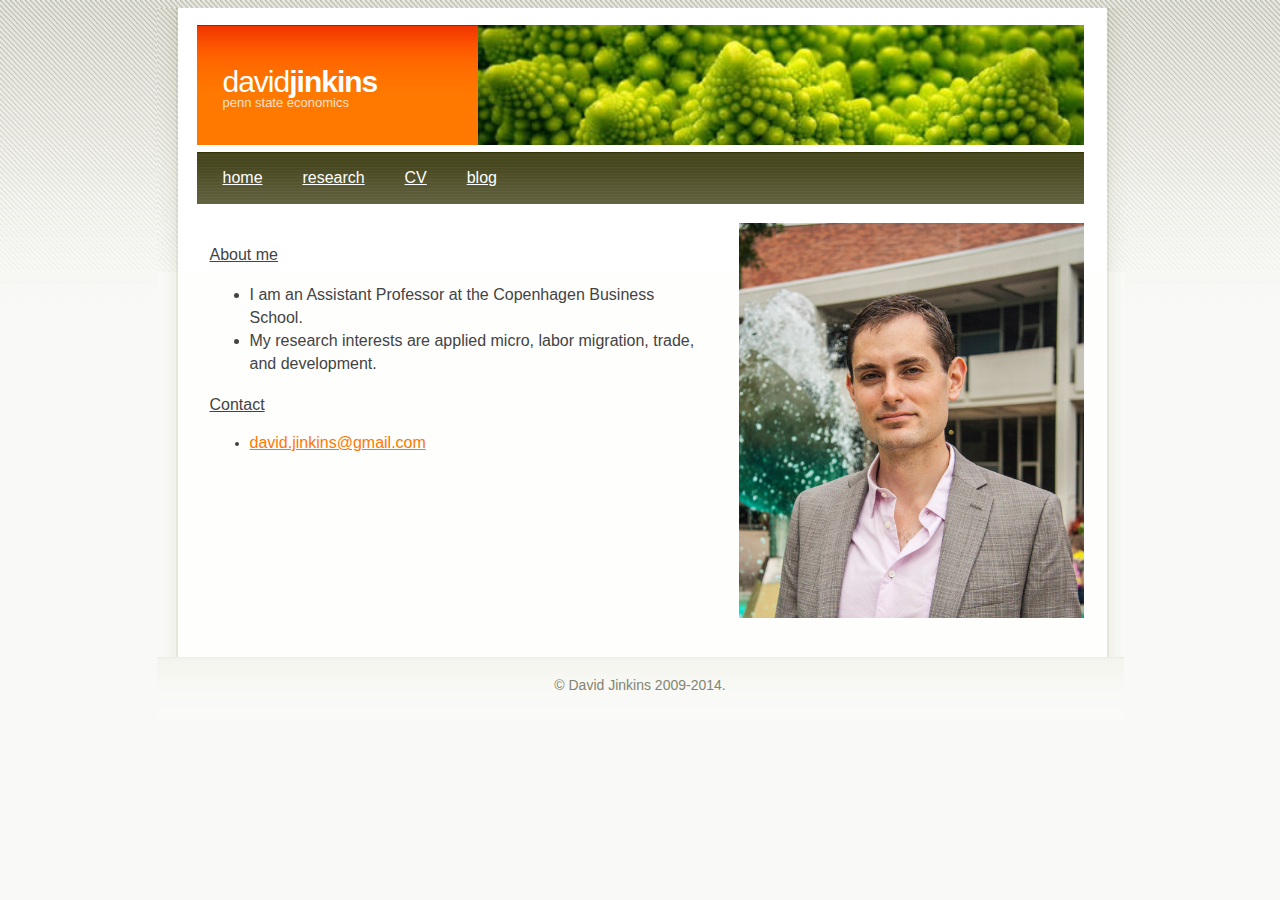
==== index.html @ d97abc14 "initial commit of website, but not blog" ====
<!DOCTYPE html PUBLIC "-//W3C//DTD XHTML 1.0 Strict//EN" "http://www.w3.org/TR/xhtml1/DTD/xhtml1-strict.dtd">
<!--

terrafirma1.0 by nodethirtythree design
http://www.nodethirtythree.com

-->
<html>
  <head>
    <meta http-equiv="content-type" content="text/html; charset=iso-8859-1" />
    <title>David Jinkins</title>
    <meta name="keywords" content="David Carson Jinkins" />
    <meta name="description" content="Homepage" />
    <link rel="stylesheet" type="text/css" href="default.css" />
  </head>
  <!-- GOOGLE TRACKING CODE -->
  <script type="text/javascript">
    var _gaq = _gaq || [];
    _gaq.push(['_setAccount', 'UA-8729493-2']);
    _gaq.push(['_trackPageview']);
    (function() {
     var ga = document.createElement('script'); ga.type = 'text/javascript'; ga.async = true;
     ga.src = ('https:' == document.location.protocol ? 'https://ssl' : 'http://www') + '.google-analytics.com/ga.js';
     var s = document.getElementsByTagName('script')[0]; s.parentNode.insertBefore(ga, s);
     })();
   </script>
   <body>
     <div id="outer">
       <div id="upbg"></div>
       <div id="inner">
         <div id="header">
           <h1><span>david</span>jinkins</h1>
           <h2>penn state economics</h2>
         </div>
         <div id="splash"></div>
         <div id="menu">
           <ul>
             <li class="first"><a href="index.html">home</a></li>
             <li><a href="../research/research.html">research</a></li>
             <li><a href="../CV/DavidJinkinsCV.pdf">CV</a></li>
             <!--<li><a href="#">pictures</a></li>-->
             <!--<li><a href="#">wallpaper groups</a></li>-->
             <li><a href="../blog">blog</a></li>
           </ul>
           <div id="date"></div>
         </div>
         <div id="primarycontent_splash">
           <div class="post">
             <div class="header">
               <div class="date"></div>
             </div>
             <div class="splash_content">
               <p></p><font size="3">
                 <u>About me</u>
                 <ul>
                   <li> I am an Assistant Professor at the Copenhagen Business School.
                   <li> My research interests are applied micro, labor migration, trade, and development.
                   <br>
                   </p>
                 </ul>
                 <p></p>
                 <u>Contact</u>
                 <ul> 
                   <li><a href="mailto:david.jinkins@gmail.com">david.jinkins@gmail.com</a>
               </font></div>
             </div>
           </div>
           <div id="secondarycontent">
             <div class="content">
               <img src="../images/portrait_10_2013.jpg" class="picB" alt="David Jinkins" />
             </div>
           </div>
           <div id="push"></div>
         </div>
         <div id="footer">
           &copy; David Jinkins 2009-2014.
         </div>
       </div>
     </body>
   </html>
---- default.css ----
/*  
Theme Name: David Jinkins Website--based on MyEnvision by Tatoon
Version: 1.0
Author: David Jinkins
Author URL: http://personal.psu.edu/dcj138 
Tags: simple, clean, fixed width, widget-ready, widgets, right sidebar, two columns, valid XHTML, valid CSS
Description: Trying to match wordpress blog with my website...probably more trouble than its worth...
*/

html
{
   margin: 0px !important;
   height: auto !important;
   height: 100%;
}

body
{
height: 100%;
height: auto !important;
background: #F9F9F7 url('images/a1_big.gif') repeat-x;
font-size: 14px;
font-family: helvetica, "trebuchet ms", sans-serif;
color: #434344;
line-height: 23px;
}

a
{
color: #FF7800;
text-decoration: underline;
}

a:hover
{
text-decoration: none;
}

sup
{
font-size: 0.65em;
}


p
{
margin-bottom: 18px;
text-align: justify;
}

p.left
{
margin-bottom: 18px;
text-align: left;
}

img.picA
{
position: relative;
top: -2px;
background: url('images/a47.gif') no-repeat;
width: 99px;
height: 96px;
padding: 10px;
}

img.picB
{
position: relative;
top: -2px;
width: 345px;
height: 395px;
padding: 0px;
}

img.floatleft
{
float: left;
margin: 0px 18px 4px 0px;
}


ul.linklist
{
list-style: none;
}

ul.linklist li
{
border-top: solid 1px #EEEEEE;
padding-top: 5px;
margin: 5px 0px 0px 0px;
}

ul.linklist li.first
{
border-top: 0px;
margin-top: 0px;
padding-top: 0px;
}

#upbg
{
position: absolute;
top: 0px;
left: 0px;
background: #fff url('images/upbg_big.gif') no-repeat;
width: 971px;
height: 264px;/*original value 264*/
z-index: 0;
}

#outer
{
position: relative;/*relative;*/
width: 967px;/*original 747*/
margin: 0 auto;
min-height: 100%;/*original value 264*/
height:100%;
background: #fff url('images/abg_big.gif') repeat-y;
}

#inner
{
position: relative;
min-height: 100%;
padding: 17px 40px 17px 40px;/*13px 30px 13px 30px;*/
z-index: 2;
}

#header
{
position: absolute;
background: #FF7800 url('images/a8.gif') repeat-x;
width: 262px;
height: 120px;
color: #fff;
padding-left: 26px;
}

#header span
{
font-weight: normal;
}

#header h1
{
position: absolute;
font-size: 30px;
letter-spacing: -1px;
top: 25px;
height: 30px;
}

#header h2
{
position: absolute;
font-size: 13px;
font-weight: normal;
color: #FCE2CA;
top: 55px;
}

#header sup
{
color: #FCE2CA;
}

#splash
{
position: absolute;
right: 40px;
background: #EAEAE2 url('images/brocollik.jpg') no-repeat;
background-size:606px 400px;
width: 606px;
height: 120px;
}

#menu
{
position: relative;
background: #46461F url('images/a16.gif') repeat-x;
height: 53px;
padding: 0px 26px 0px 6px;
margin: 127px 0px 20px 0px;
}

#menu ul
{
padding: 10px 0px 0px 0px;
}

#menu ul li
{
display: inline;
line-height: 32px;
padding-left: 4px;
}

#menu ul li.first
{
border-left: 0px;
}

#menu ul li a
{
background-color: transparent;
background-repeat: repeat-x;
padding: 10px 16px 10px 16px;
font-size: 16px;
color: #fff;
}

#menu ul li a:hover
{
background: #fff url('images/a18.gif') repeat-x top;
color: #4A4A24;
text-decoration: none;
}

#date
{
position: absolute;
top: 0px;
line-height: 67px;
color: #848471;
right: 40px;
font-weight: bold;
font-size: 16px;
letter-spacing: -1px;
}

#secondarycontent
{
position: relative;
width: 358px;
float: right;
}

#secondarycontent h3
{
position: relative;
top: 5px;
font-size: 21px;
line-height: 32px;
color: #656551;
letter-spacing: -1px;
background: url('images/a22.gif') bottom repeat-x;
padding: 0px 0px 13px 13px;
margin-bottom: 26px;
}

#secondarycontent .content
{
padding: 0px 13px 0px 13px;
margin-bottom: 30px;
}

#primarycontent
{
position: relative;
min-height:100%;
width: 624px;
margin-left: 13px;
float: left;
}

#primarycontent_splash
{
position: relative;
min-height:100%;
width: 500px;
margin-left: 13px;
float: left;
}

#primarycontent h3
{
position: relative;
top: 4px;
font-size: 23px;
line-height: 32px;
color: #656551;
letter-spacing: -1px;
background: url('images/a22.gif') bottom repeat-x;
padding: 0px 0px 13px 19px;
margin-bottom: 26px;
}

#primarycontent .content
{
padding: 0px 19px 0px 19px;
margin-bottom: 20px;
}

#primarycontent .splash_content
{
padding: 0px 19px 0px 19px;
margin-bottom: 20px;
width: 400px;
}

#primarycontent .post
{
margin-bottom: 40px;
background: #ffffff
}

#primarycontent .post .header
{
position: relative;
}

#primarycontent .post .header a
{
position: relative;
top: 5px;
font-size: 23px;
line-height: 32px;
color: #656551;
letter-spacing: -1px;
background: url('images/a22.gif') bottom repeat-x;
padding: 0px 0px 13px 19px;
margin-bottom: 26px;
text-decoration: none;
}

#primarycontent .post .date
{
position: absolute;
right: 19px;
top: 0px;
line-height: 45px;
color: #656551;
font-weight: bold;
}

#primarycontent .post .content
{
margin-bottom: 0px;
}

#primarycontent .post .footer
{
position: relative;
top: -13px;
background: url('images/a33.gif') repeat-x;
height: 83px;
}

#primarycontent .post .footer ul
{
list-style: none;
position: absolute;
right: 19px;
bottom: 19px;
}

#primarycontent .post .footer ul li
{
display: inline;
line-height: 19px;
padding-left: 22px;
margin-left: 32px;
background-repeat: no-repeat;
background-position: 0px 3px;
}

#primarycontent .post .footer ul li.printerfriendly
{
/*background-image: url('images/a41.gif');*/
}

#primarycontent .post .footer ul li.comments
{
background-image: url('images/a36.gif');
}

#primarycontent .post .footer ul li.readmore
{
background-image: url('images/a38.gif');
}

#footer
{
position: relative;
clear: both;
height: 65px;
text-align: center;
line-height: 57px;
background-image: url('images/a50.gif');
color: #848471;
}

#footer a
{
color: #545445;
}

blockquote {
margin: 13px;
padding: 0 0 0 36px;
border: 1px solid #f2f2f2;
background: #FAFAFA url('images/quote.gif') no-repeat 7px 7px;
}

/* OLD STYLE STUFFS */
/* Top Elements */
/* { margin: 0; padding: 0; outline: 0 }

/*body {
	background: #CCC;
	font: 70%/1.5em Verdana, Tahoma, arial, sans-serif;
	color: #555; 
	text-align: center;
}
*/
/* links */
/*a, a:visited {
	text-decoration: none;
	color: #2180BC;
	background: inherit;
}
a:hover {
	color: #88ac0b;
	background: inherit;
	text-decoration: underline;
}
*/
/* headers */
/*h1, h2, h3 {
	font-family: 'Trebuchet MS', Tahoma, Sans-serif;	 		
}
h1 {
	font-size: 150%;	
	font-weight: normal;
	color: #006699;
}
h2 {
	font-size: 140%;
	text-transform: uppercase;
	color: #88ac0b;
}
h3 {
	font-size: 120%;
	color: #666666; 
}
*/
/* images */
/*img {
	background: #FAFAFA;
   border: 1px solid #E5E5E5;
	padding: 5px;
}
img.float-right {
  margin: 5px 0px 10px 10px;  
}
img.float-left {
  margin: 5px 10px 10px 0px;
}*/
/*
h1, h2, h3, p {
	padding: 10px;		
	margin: 0;
}
ul, ol {
	margin: 5px 20px;
	padding: 0 20px;
}
*/
/*
code {
  margin: 5px 0;
  padding: 10px;
  text-align: left;
  display: block;
  overflow: auto;  
  font: 500 1em/1.5em 'Lucida Console', 'courier new', monospace ;
  /* white-space: pre; */
/*  background: #FAFAFA;
  border: 1px solid #f2f2f2;  
}

acronym {
  cursor: help;
  border-bottom: 1px dotted #777;
}
blockquote {
	margin: 10px;
 	padding: 0 0 0 28px;  
   border: 1px solid #f2f2f2; 
  	background: #FAFAFA url(images/quote.gif) no-repeat 5px 5px;    
}
*/
/* start - table */
/*table {
	border-collapse: collapse;
	margin: 10px;	
}
th strong {
	color: #fff;
}
th {
	background: #93BC0C;
	height: 29px;
	padding-left: 12px;
	padding-right: 12px;
	color: #FFF;
	text-align: left;
	border-left: 1px solid #B6D59A;
	border-bottom: solid 2px #FFF;
}
tr {
	height: 30px;
}
td {
	padding-left: 11px;
	padding-right: 11px;
	border-left: 1px solid #FFF;
	border-bottom: solid 1px #ffffff;
}
td.first,th.first {
	border-left: 0px;
}
tr.row-a {
	background: #F8F8F8;
}
tr.row-b {
	background: #EFEFEF;
}
/* end - table */

/* form elements */
form {
	margin:13px; padding: 0 7px;
	border: 1px solid #f2f2f2; 
	background-color: #FAFAFA; 	
}
label {
	display:block;
	font-weight:bold;
	margin:7px 0;
}
input {
	padding:3px;
	border:1px solid #eee;
	font: normal 1em Verdana, sans-serif;
	color:#777;
}
textarea {
	width:520px;
	padding:3px;
	font: normal 1em Verdana, sans-serif;
	border:1px solid #eee;
	height:130px;
	display:block;
	color:#777;
}
input.button { 
	font: bold 16px Arial, Sans-serif; 
	height: 31px;
	margin: 0;
	padding: 3px 4px; 
	color: #FFF;
	background: #8EB50C url(images/button-bg.jpg) repeat-x 0 0;
	border: none;
}

/* search form 
.searchform {
	background-color: transparent;
	border: none;	
	margin: 0; padding: 5px 0 15px 0;	
	width: 190px;	
}
.searchform p { margin: 0; padding: 0; }
.searchform input.textbox { 
	width: 120px;
	color: #777; 
	height: 18px;
	padding: 2px;	
	border: 1px solid #E5E5E5;
	vertical-align: top;
}
.searchform input.button { 
	width: 60px;
	height: 24px;
	padding: 2px 5px;
	vertical-align: top;
}
*/

/********************************************
   LAYOUT
********************************************/ 
/*#wrap {
	width: 820px;
	background: #CCC url(images/content.jpg) repeat-y center top;
	margin: 0 auto;
	text-align: left;
}
#content-wrap {
	clear: both;
	width: 760px;
	padding: 0; 
	margin: 10px auto;
}
/*
#header {
	width: 820px;
	position: relative;
	height: 103px;
	background: #CCC url(images/header.jpg) no-repeat center top;
	padding: 0;	
	color: #FFF;	
}
#header h1#logo-text a {
	position: absolute;
	margin: 0; padding: 0;
	font: bolder 44px 'Trebuchet MS', Arial, Sans-serif;
	letter-spacing: -2px;
	color: #FFF;
	text-transform: none;
	text-decoration: none;
	background: transparent;
*/	
	/* change the values of top and left to adjust the position of the logo*/
/*
	top: 25px; left: 47px;	
}
#header p#slogan {
	position: absolute;
	margin: 0; padding: 0;
	font: normal 12px 'Trebuchet MS', Arial, Sans-serif;
	text-transform: none;
	color: #FFF;
*/	
	/* change the values of top and left to adjust the position of the slogan*/
/*
	top: 70px; left: 55px;		
}
*/
/* header links */
/*
#header #header-links {
	position: absolute;
	top: 20px; right: 30px;	
	color: #C6DDEE;
	font-size: 10px;	
}
#header #header-links a {	
	color: #FFF;
	text-decoration: none;	
}
#header #header-links a:hover {
	color: #D4E59F;	
}
#header li {
	list-style: none;
	white-space: nowrap;
	display: inline;
	padding-left: 8px;
}
*/
/* Menu */
/*
#menu {
	clear: both;	
	margin: 0 auto; padding: 0;
	background: url(images/menu.jpg) repeat-x 0 0;	
	font: bold 12px/37px Verdana, Arial, Tahoma, Sans-serif;
	height: 37px;
	width: 780px;	
}
#menu ul {
	float: right;
	list-style: none;
	margin:0; padding: 0;
}
#menu ul li {
	display: inline;
}
#menu ul li a {
	display: block;
	float: left;
	padding: 0 12px;
	color: #FFF;	
	text-decoration: none;
}
#menu ul li.last a {
	padding-right: 20px;	
}
#menu ul li a:hover {
	color: #D4E59F;	
}
#menu ul li#current a {	
	color: #D4E59F;
}
*/
/* Main Column */
/*#main {
	float: left;
	width: 70%;
	padding: 0; margin: 5px 0 0 5px;
	display: inline;
}
#main h2 {
	margin-top: 10px;
	font: Bold 140% 'Trebuchet MS', Tahoma, Sans-serif;
	color: #88ac0b; 
	padding: 5px 0 5px 25px; 	
	border-bottom: 1px solid #EFF0F1;
	background: #FFF url(images/square-green.png) no-repeat 3px 50%;	
	text-transform: none;
}
#main h2 a {
	background: none;
	color: #88ac0b;
	text-decoration: none;
}

#main ul li {
	list-style-image: url(images/bullet.gif);
}

.post-footer {
	background-color: #FAFAFA;
	padding: 5px; margin: 20px 10px 10px 10px;
	border: 1px solid #f2f2f2;
	font-size: 95%;	
}
.post-footer .date {
	background: url(images/clock.gif) no-repeat left center;
	padding-left: 20px; margin: 0 10px 0 5px;
}
.post-footer .comments {
	background: url(images/comment.gif) no-repeat left center;
	padding-left: 20px; margin: 0 10px 0 5px;
}
.post-footer .readmore {
	background: url(images/page.gif) no-repeat left center;
	padding-left: 20px; margin: 0 10px 0 5px;
}

/* Sidebar */	
#sidebar {
	position: relative;
	float: right;
	width: 234px;
	padding: 0; margin: 0;	
	color: #545445;/* #68774A;*/	
}	

#sidebar h2 {
	position: relative;
	top: 5px;
	font-size: 20px;
	line-height: 13px;
	color: #656551;
	letter-spacing: -1px;
	background: url('images/a22.gif') bottom repeat-x;
	padding: 0px 0px 13px 13px;
	margin-bottom: 7px;
	background: url('images/a22.gif') bottom repeat-x;
}

#sidebar ul {
	list-style: none;
	text-align: left;
	margin: 10px 5px 11px 0; 
	padding: 0;
	text-decoration: none;		
}
#sidebar li.widget li {
	list-style: none;
	/*background: url('images/a22.gif') bottom repeat-x;*/
	padding: 5px 0 5px 0px;
	margin: 0 3px;	
	color: #FF7800;	
}

* html body #sidebar ul li {
	height: 1%;
}

#sidebar ul li a {
	text-decoration: underline;	
	background-image: none;	
	color: #FF7800;			
}
#sidebar ul li a:hover {	
	text-decoration: none;	
}
#sidebar ul { margin: 0 0 40px 11px; padding: 0; }
#sidebar ul li { background: none; }

.aligncenter {
	display: block;
	margin-left: auto;
	margin-right: auto;
}

.alignleft {
	float: left;
}

.alignright {
	float: right;
}

.wp-caption {
	border: 1px solid #ddd;
	text-align: center;
	background-color: #f3f3f3;
	padding-top: 5px;
	margin: 13px;
	-moz-border-radius: 4px;
	-khtml-border-radius: 4px;
	-webkit-border-radius: 4px;
	border-radius: 4px;
}

.wp-caption img {
	margin: 0;
	padding: 0;
	border: 0 none;
}

.wp-caption-dd {
	font-size: 15px;
	line-height: 23px;
	padding: 0 5px 7px;
	margin: 0;
}


/* Footer */	
/*#footer {
	color: #C6DDEE;
	background: #CCC url(images/footer.jpg) no-repeat center top;
	clear: both;
	width: 820px;
	height: 65px;
	text-align: center;	
	font-size: 92%;	
}
#footer a { 
	color: #FFF;
	text-decoration: none; 
}
*/
/* alignment classes */
.float-left  { float: left; }
.float-right { float: right; }
.align-left  { text-align: left; }
.align-right { text-align: right; }

/* display and additional classes */
.clear { clear: both; }

pre {
        border:1px dashed #E1E1E1;
        color:#333344;
        background:#FAFAFA;
        font-family:monospace;
        overflow:auto;
        font-size:11px;
        padding:0.5em;
}
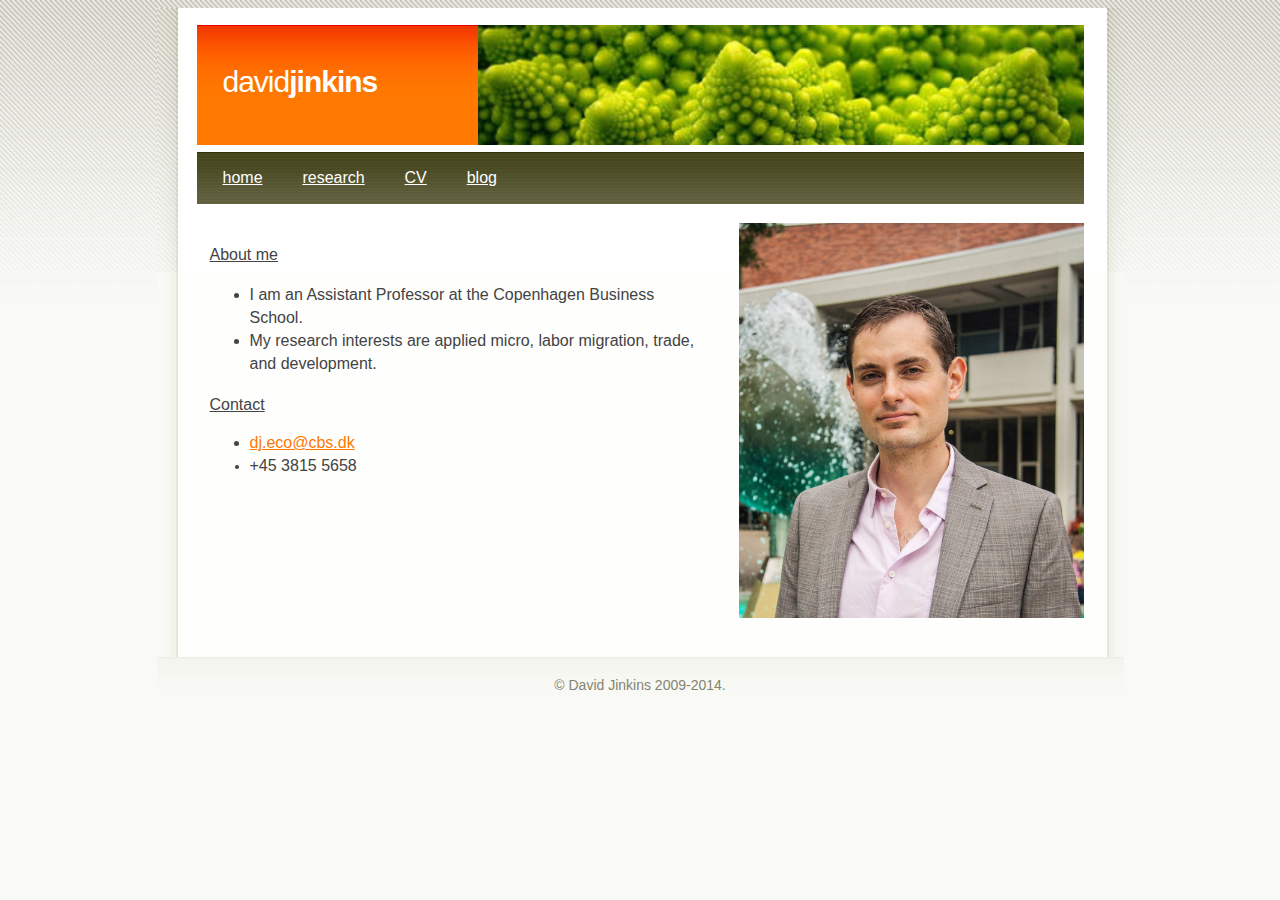
==== commit 4dc217b9: "first commit in a long while" ====
--- a/index.html
+++ b/index.html
@@ -30,7 +30,6 @@
        <div id="inner">
          <div id="header">
            <h1><span>david</span>jinkins</h1>
-           <h2>penn state economics</h2>
          </div>
          <div id="splash"></div>
          <div id="menu">
@@ -61,7 +60,8 @@
                  <p></p>
                  <u>Contact</u>
                  <ul> 
-                   <li><a href="mailto:david.jinkins@gmail.com">david.jinkins@gmail.com</a>
+                   <li><a href="mailto:dj.eco@cbs.dk">dj.eco@cbs.dk</a>
+                   <li>+45 3815 5658
                </font></div>
              </div>
            </div>
